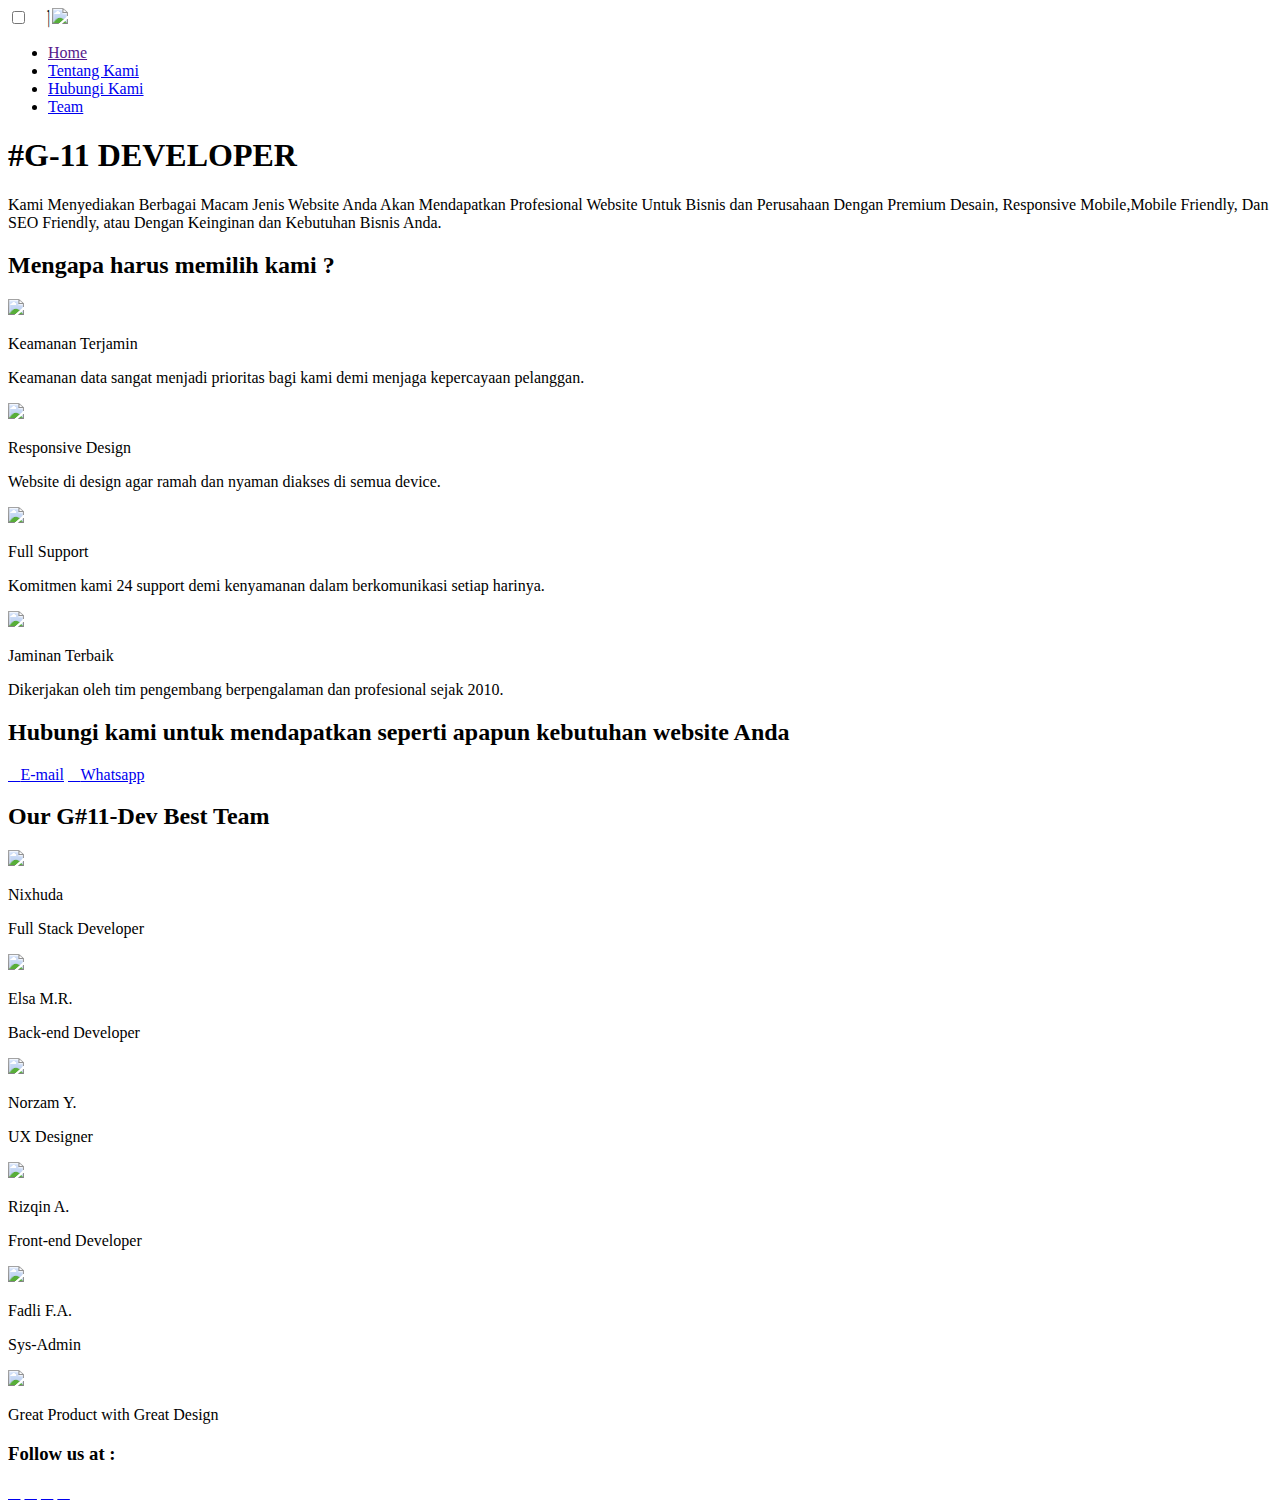
==== index.html @ aa50f74a "create index.html" ====
<!DOCTYPE html>
<html lang="en">

<head>
  <meta charset="UTF-8">
  <meta name="viewport" content="width=device-width, initial-scale=1.0">
  <link rel="shortcut icon" href="img/favicon.png">
  <link rel="stylesheet" href="https://fonts.googleapis.com/css2?family=Montserrat:wght@600&family=Ranchers&display=swap">
  <link rel="stylesheet" href="http://maxcdn.bootstrapcdn.com/font-awesome/4.5.0/css/font-awesome.min.css">
  <link rel="stylesheet" href="css/style.css">
  <title>G#11 Dev Official - Jasa Pembuatan Website</title>
</head>

<body>
  <!--header--->
  <header>
    <nav>
      <input type="checkbox" id="check">
      <label for="check">
        <i class="fas fa-bars" id="btn"></i>
        <i class="fas fa-times" id="cancel"></i>
      </label>
      <img src="assets/logo.png">
      <ul>
        <li><a href="">Home</a></li>
        <li><a href="#about" onclick="return smoothScroll('about')">Tentang Kami</a></li>
        <li><a href="#contact" onclick="return smoothScroll('contact')">Hubungi Kami</a></li>
        <li><a href="#team" onclick="return smoothScroll('team')">Team</a></li>
      </ul>
    </nav>
  </header>
  <!--Header-->
  <!--Top Wrapper-->
  <div id="home" class="top-wrapper">
    <h1>#G-11 DEVELOPER</h1>
    <div class="left-wrapper">
      <span>Kami Menyediakan Berbagai Macam Jenis Website</span>
      <span>Anda Akan Mendapatkan Profesional Website Untuk Bisnis dan Perusahaan Dengan Premium Desain,</span>
      <span>Responsive Mobile,Mobile Friendly, Dan SEO Friendly, atau Dengan Keinginan dan Kebutuhan Bisnis Anda.</span>
    </div>
  </div>
  <!--Footer-->
  <div id="about" class="content-wrapper">
    <div class="container">
      <div class="heading">
        <h2>Mengapa harus memilih kami ?</h2>
      </div>
      <div class="contents">
        <div class="content">
          <div class="content-icon">
            <img src="img/secure.png">
            <p>Keamanan Terjamin</p>
          </div>
          <p class="text-contents">Keamanan data sangat menjadi prioritas bagi kami demi menjaga kepercayaan pelanggan.
          </p>
        </div>
        <div class="content">
          <div class="content-icon">
            <img src="img/good.png">
            <p>Responsive Design</p>
          </div>
          <p class="text-contents">Website di design agar ramah dan nyaman diakses di semua device.</p>
        </div>
        <div class="content">
          <div class="content-icon">
            <img src="img/support.png">
            <p>Full Support</p>
          </div>
          <p class="text-contents">Komitmen kami 24 support demi kenyamanan dalam berkomunikasi setiap harinya.</p>
        </div>
        <div class="content">
          <div class="content-icon">
            <img src="img/notes.png">
            <p>Jaminan Terbaik</p>
          </div>
          <p class="text-contents">Dikerjakan oleh tim pengembang berpengalaman dan profesional sejak 2010. </p>
        </div>
        <div class="clear"></div>
      </div>
    </div>
  </div>
  <div id="contact" class="contact-wrapper">
    <div class="container">
      <div class="message">
        <h2>Hubungi kami untuk mendapatkan seperti apapun kebutuhan website Anda</h2>
      </div>
      <div class="btn-contact">
        <a href="mailto:hallo@g11dev.net" class="btn email"><span class="far fa-envelope"></span>E-mail</a>
        <a href="https://web.whatsapp.com" target="_blank" class="btn whatsapp"><span
            class="fab fa-whatsapp"></span>Whatsapp</a>
      </div>
    </div>
  </div>
  <div id="team" class="team-wrapper">
    <div class="container">
      <div class="heading">
        <h2>Our G#11-Dev Best Team</h2>
      </div>
      <div class="contents">
        <div class="team">
          <div class="team-icon">
            <img src="img/male1.png">
            <p>Nixhuda</p>
          </div>
          <p class="text-job">Full Stack Developer </p>
        </div>
        <div class="team">
          <div class="team-icon">
            <img src="img/female1.png">
            <p>Elsa M.R.</p>
          </div>
          <p class="text-job">Back-end Developer</p>
        </div>
        <div class="team">
          <div class="team-icon">
            <img src="img/male2.png">
            <p>Norzam Y.</p>
          </div>
          <p class="text-job">UX Designer</p>
        </div>
        <div class="team">
          <div class="team-icon">
            <img src="img/female2.png">
            <p>Rizqin A.</p>
          </div>
          <p class="text-job">Front-end Developer </p>
        </div>
        <div class="team">
          <div class="team-icon">
            <img src="img/male3.png">
            <p>Fadli F.A.</p>
          </div>
          <p class="text-job">Sys-Admin</p>
        </div>
        <div class="clear"></div>
      </div>
    </div>
  </div>
  <footer>
    <div class="container">
      <div class="footer-left">
        <img src="img/g11logo.png">
        <p>Great Product with Great Design</p>
      </div>
      <div class="footer-right">
        <h3>Follow us at :</h3>
        <a href="https://facebook.com" target="_blank" class="icon fb"><i class="fab fa-facebook-f"></i></a>
        <a href="https://twitter.com" target="_blank" class="icon twitter"><i class="fab fa-twitter"></i></a>
        <a href="https://instagram.com" target="_blank" class="icon instagram"><span class="fab fa-instagram"></span></a>
        <a href="https://github.com" target="_blank" class="icon github"><span class="fab fa-github"></span></a>
      </div>
    </div>
  </footer>
  <script src="https://use.fontawesome.com/540873e26c.js"></script>
  <script src="js/script.js"></script>
  <script src="https://kit.fontawesome.com/a076d05399.js"></script>  
</body>

</html>
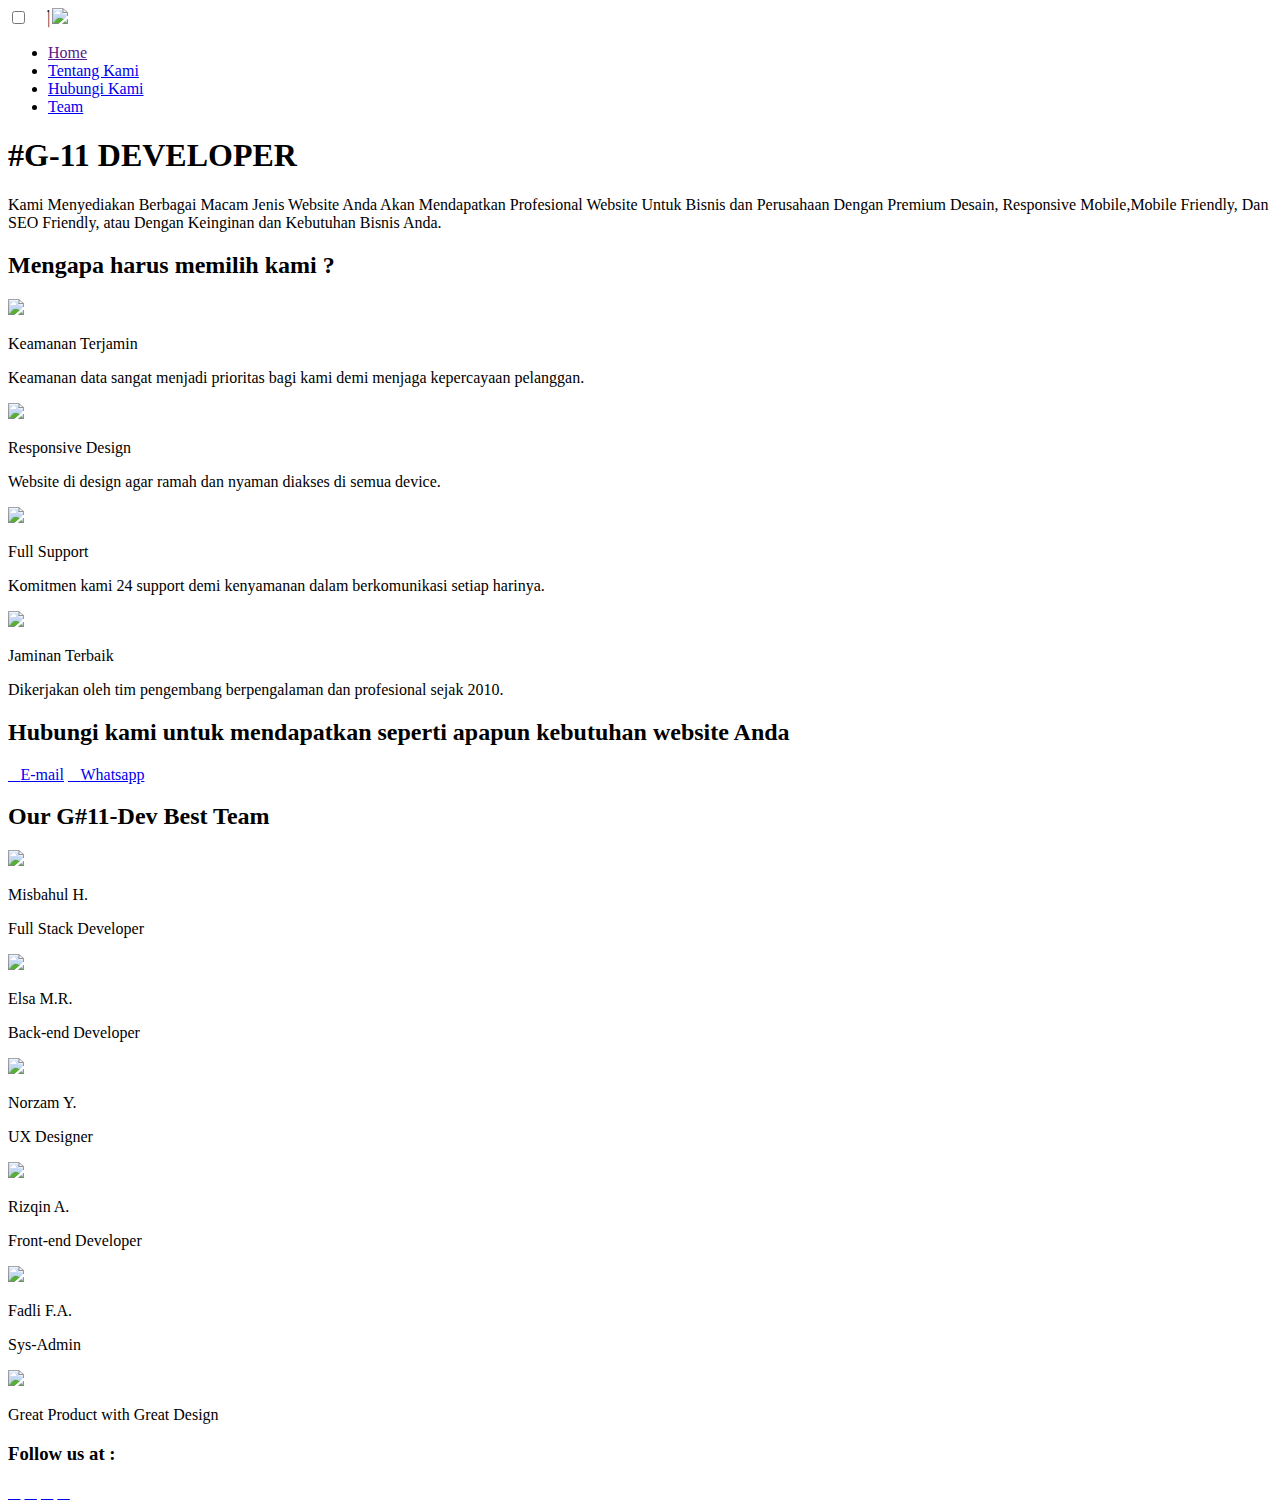
==== commit 9637ebd3: "Update index.html" ====
--- a/index.html
+++ b/index.html
@@ -100,7 +100,7 @@
         <div class="team">
           <div class="team-icon">
             <img src="img/male1.png">
-            <p>Nixhuda</p>
+            <p>Misbahul H.</p>
           </div>
           <p class="text-job">Full Stack Developer </p>
         </div>
